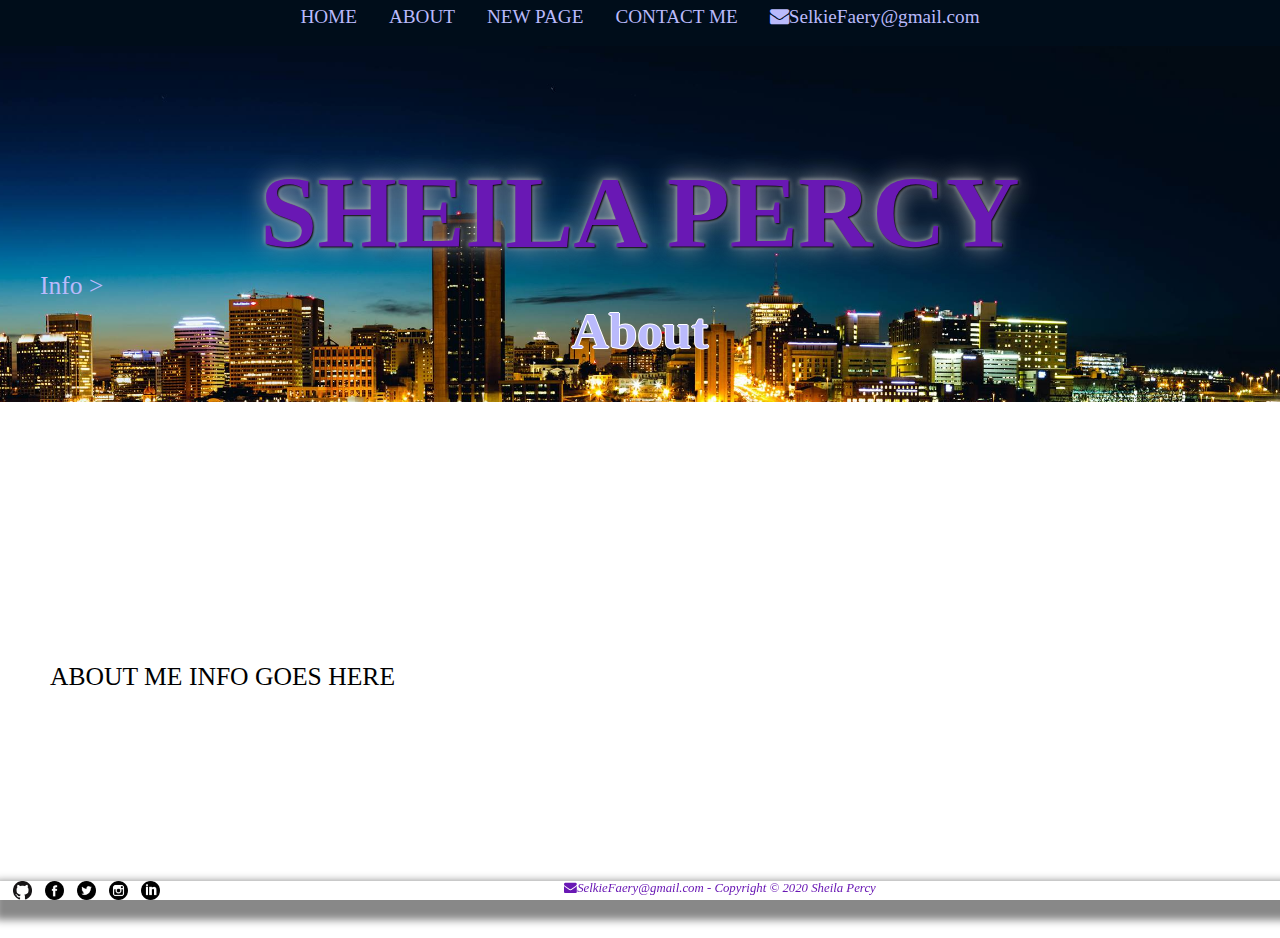
==== about.html @ a29e32d9 "Update about.html" ====
<!DOCTYPE html>

<html>

<head>
  <meta charset="UTF-8">
<title>Sheila Percy</title>
<meta name="description" content="Sheila Percy's about me page."/>
<meta name="keywords" content=""/>
<meta name="Author" content="Sheila Percy"/>
<meta name="Copyright" content="Copyright &copy; 2020 Sheila Percy"/>
<link rel="stylesheet" type="text/css" href="css/stylesheet.css">
<meta name="viewport" content="width=device-width, initial-scale=1">
<link rel="stylesheet"  href="https://cdnjs.cloudflare.com/ajax/libs/font-awesome/4.7.0/css/font-awesome.min.css">
<script src="https://ajax.googleapis.com/ajax/libs/jquery/3.3.1/jquery.min.js"></script>
<script src="js/jquery.js"></script>
<style>
body, html, .main {
   height: 100%;
}
section {
   min-height: 100%;
}
</style>
</head>

<body>

<div class="navbar">

      <a class="one" href="index.html">HOME</a>
      <a class="one" href="about.html">ABOUT</a>
      <a class="one" href="newpage.html">NEW PAGE</a>
      <a class="one" href="contact.html">CONTACT ME</a>
      <a class="one" href="mailto:SelkieFaery@gmail.com"><i class="fa fa-envelope"></i>SelkieFaery@gmail.com</a>
</div> <!--closing tag for navbar-->

<h1>SHEILA PERCY</h1>
<a class="three" href="#section2">Info ></a>
<h2>About</h2>



<div id="content" class="about">


<br>
<div class="main" id="section2"></div>
<br>
  
ABOUT ME INFO GOES HERE
  
</div>

<div id="footer">
  <a href="https://github.com/SelkieFaery">
    <img src="images/GitHub.png" alt="GitHub" id="social";>
  </a>
  <a href="https://www.facebook.com/Selkie.Faery">
    <img src="images/facebook.png" alt="Facebook" id="social";>
  </a>
  <a href="https://twitter.com/GwyllionFaery">
    <img src="images/twitter.png" alt="Twitter" id="social";>
  </a>
  <a href="https://www.instagram.com/selkie.faery/?hl=en">
    <img src="images/instagram.png" alt="Instragram" id="social";>
  </a>
  <a href="https://www.linkedin.com/in/sheila-percy-667b7618/">
    <img src="images/linkedin.png" alt="LinkedIn" id="social";>
  </a>
<a class="two" href="mailto:SelkieFaery@gmail.com"><i class="fa fa-envelope"></i>SelkieFaery@gmail.com</a> -
<i>Copyright &copy; 2020 Sheila Percy</i>
</div>
</body>
</html>
---- css/stylesheet.css ----
h1 {
    margin-top: 3vw;
    padding-top: 9vw;
	color: #6918B4;
      text-shadow: 1px 1px 2px black, 0 0 25px #C0C0C0, 0 0 5px #C0C0C0;
	text-align: center;
	font-size:8vw;
    margin-bottom: 00;
}


h2 {

	color: #babafc;
	text-align: center;
      text-shadow: -1px 0 white, 0 1px white, 1px 0 white, 0 -1px white;
	font-size: 4vw;
  margin-top: 0;
}

h3 {

	color: #babafc;
	text-align: center;
      text-shadow: -1px 0 white, 0 1px white, 1px 0 white, 0 -1px white;
	font-size: 3vw;
  margin-bottom: 300px;
  margin-top: 0;
}

html, body {
	margin:0;
	padding:0;
}

body, html {
    height: 100%;
}

body {
	font-size:2vw;
  background-image: url("../images/city2.jpeg");
  height: 80%;
  background-position: center;
  background-repeat: no-repeat;
  background-size: cover;
  background-attachment: fixed;
}

#content {

	color: black;
	background-color: white;
  padding-top:200px;
	padding-bottom:200px;
  padding-left: 50px;
  padding-right: 50px;
    font-size: 100%;
}
.centertext{
  	text-align: center;
}

.about {

}

#footer {

	color: #6918B4;
	font-size: 1vw;
	font-style: italic;
	text-align: center;
	bottom: 0;
	width: 100%;
    box-shadow: 5px 10px 8px 10px #888888;
    position: fixed;
    background-color: white;
}

#social {
	float: left;
  padding-left: 1vw;
    width: 1.5%;
    height: auto;
}


.navbar {
	width: 100%;
    text-align: center;
    position: fixed;
    padding-bottom: 16px;
    background-color: #000d1a;
    top: 0;

}

.navbar a {
    text-align: center;
    font-size: 1.5vw;
    padding: 1vw 1vw;
    text-decoration: none;
}

a.one:link {
    color: #babafc;
    text-decoration: none;

}

/* visited link */
a.one:visited {
    color: #babafc;
    text-decoration: none;
}

/* mouse over link */
a.one:hover {
    color: #6918B4;
    text-decoration: none;
}

a.two:link {
    color: #6918B4;
        text-decoration: none;
}

/* visited link */
a.two:visited {
    color: #6918B4;
        text-decoration: none;
}
/* mouse over link */
a.two:hover {
    color: #babafc;
        text-decoration: none;
}

a.three:link {
    color: #babafc;
    text-decoration: none;
  padding-left: 40px;
}

/* visited link */
a.three:visited {
    color: #babafc;
    text-decoration: none;
      padding-left: 40px;
}

/* mouse over link */
a.three:hover {
    color: #6918B4;
    text-decoration: none;
      padding-left: 40px;
}

table {
	font-family: Georgia;
	font-family: serif;
	font-size:2vw;
	text-align: left;

}

  table.center {
    margin-left:auto;
    margin-right:auto;
  }

th {
    padding: .2vw;
    	vertical-align: top;
}

.areaCode {
	width: 8%;
	margin-right: .3vw;
}

.phoneNumber {
	width: 20%;
}
.image2 {
	width: 40%;
	text-decoration: none;
    transition: transform .1s;
    border: 1px solid blue;
}
.image3 {
	width: 30%;
    border: 1px solid black;
}
.image4 {
	width: 45%;
    border: 1px solid black;
}
img.image2:hover {
    box-shadow: 0 4px 8px 0 rgba(0, 0, 0, 0.2), 0 6px 20px 0 rgba(0, 0, 0, 0.19);
    -ms-transform: scale(1.01); /* IE 9 */
    -webkit-transform: scale(1.01); /* Safari 3-8 */
    transform: scale(1.01);

}

.zip {
	width: 20%;
}

.comment-text-area {
float: left;
width:100%;
height: auto;
}
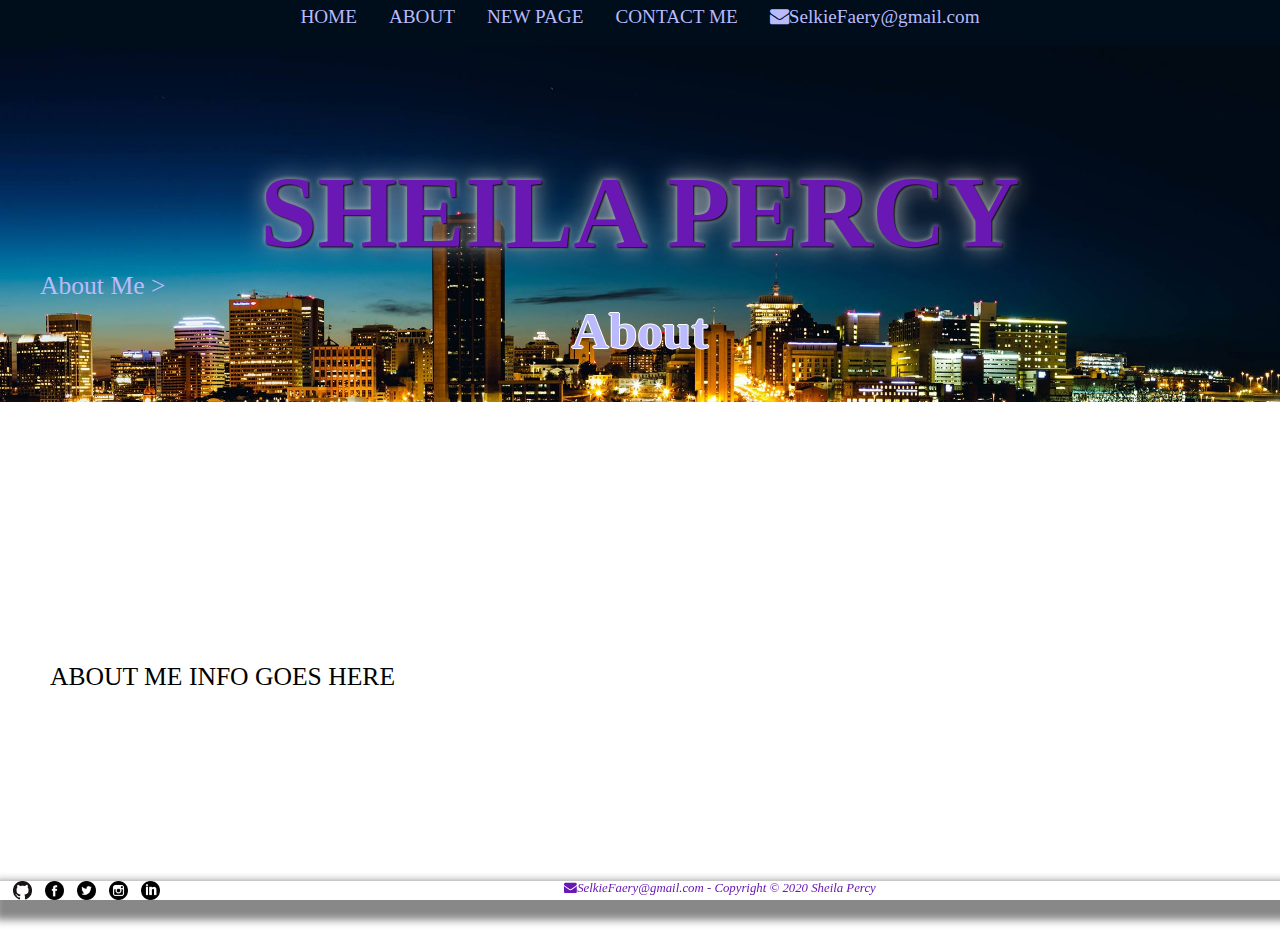
==== commit 0a5a7907: "Update about.html" ====
--- a/about.html
+++ b/about.html
@@ -36,7 +36,7 @@
 </div> <!--closing tag for navbar-->
 
 <h1>SHEILA PERCY</h1>
-<a class="three" href="#section2">Info ></a>
+<a class="three" href="#section2">About Me ></a>
 <h2>About</h2>
 
 
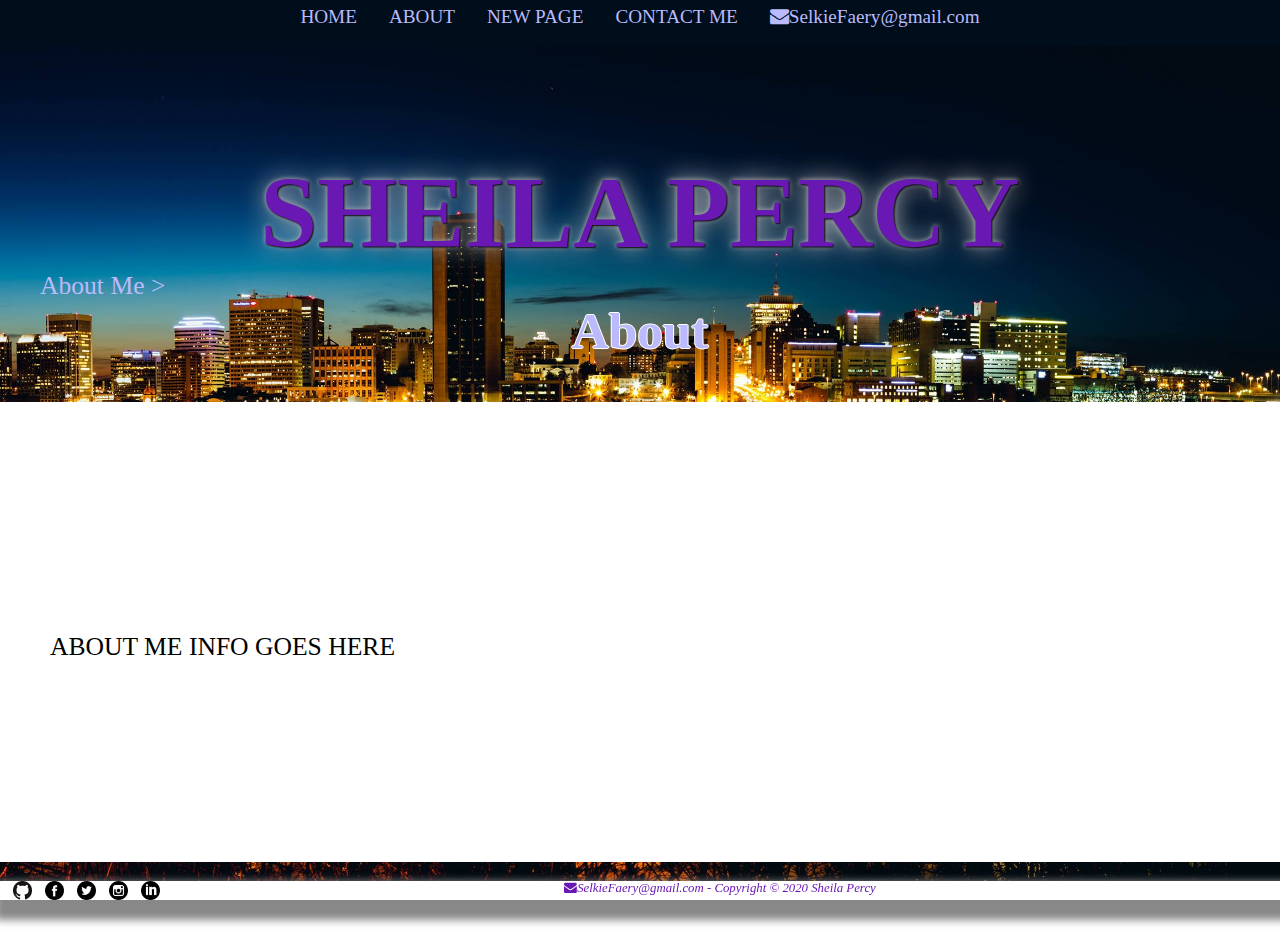
==== commit 7f4da454: "Update about.html" ====
--- a/about.html
+++ b/about.html
@@ -41,12 +41,11 @@
 
 
 
-<div id="content" class="about">
+<div id="content">
 
 
 <br>
 <div class="main" id="section2"></div>
-<br>
   
 ABOUT ME INFO GOES HERE
   
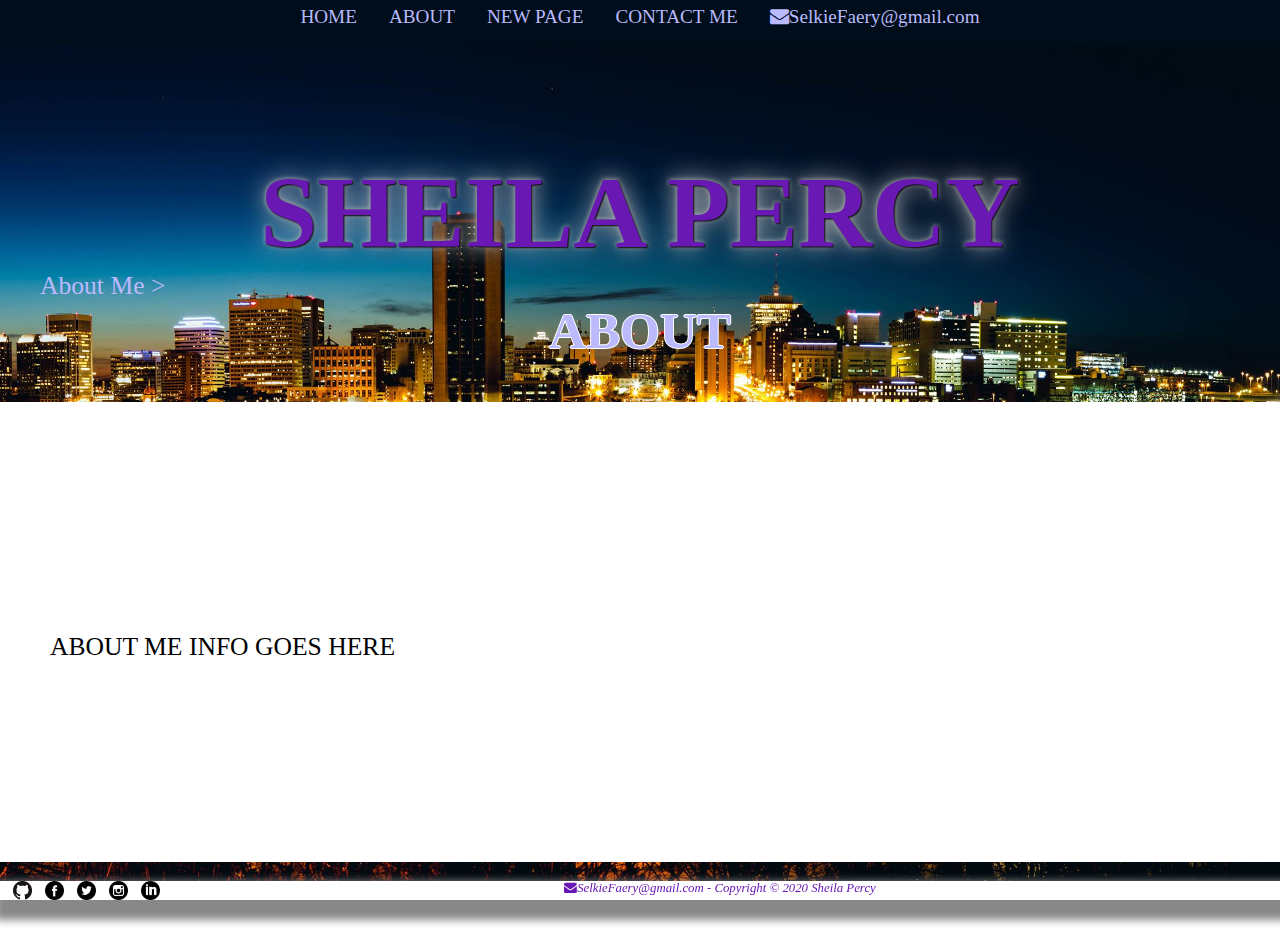
==== commit ea27f7f1: "Update about.html" ====
--- a/about.html
+++ b/about.html
@@ -37,7 +37,7 @@
 
 <h1>SHEILA PERCY</h1>
 <a class="three" href="#section2">About Me ></a>
-<h2>About</h2>
+<h2>ABOUT</h2>
 
 
 
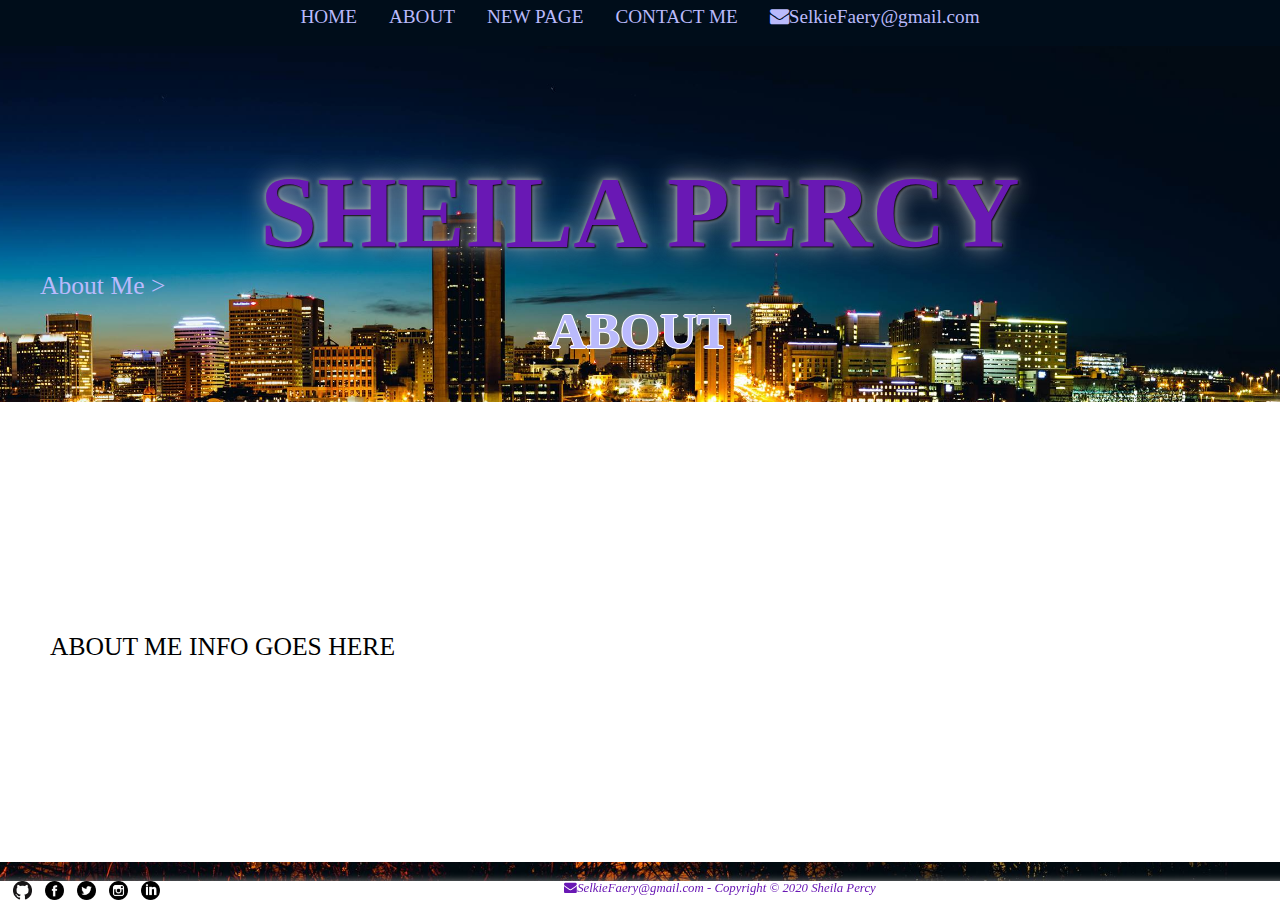
==== commit bc1918ac: "Update about.html" ====
--- a/about.html
+++ b/about.html
@@ -14,14 +14,7 @@
 <link rel="stylesheet"  href="https://cdnjs.cloudflare.com/ajax/libs/font-awesome/4.7.0/css/font-awesome.min.css">
 <script src="https://ajax.googleapis.com/ajax/libs/jquery/3.3.1/jquery.min.js"></script>
 <script src="js/jquery.js"></script>
-<style>
-body, html, .main {
-   height: 100%;
-}
-section {
-   min-height: 100%;
-}
-</style>
+
 </head>
 
 <body>
--- a/css/stylesheet.css
+++ b/css/stylesheet.css
@@ -37,8 +37,8 @@
     height: 100%;
 }
 
-body {
-	font-size:2vw;
+  body {
+  font-size:2vw;
   background-image: url("../images/city2.jpeg");
   height: 80%;
   background-position: center;
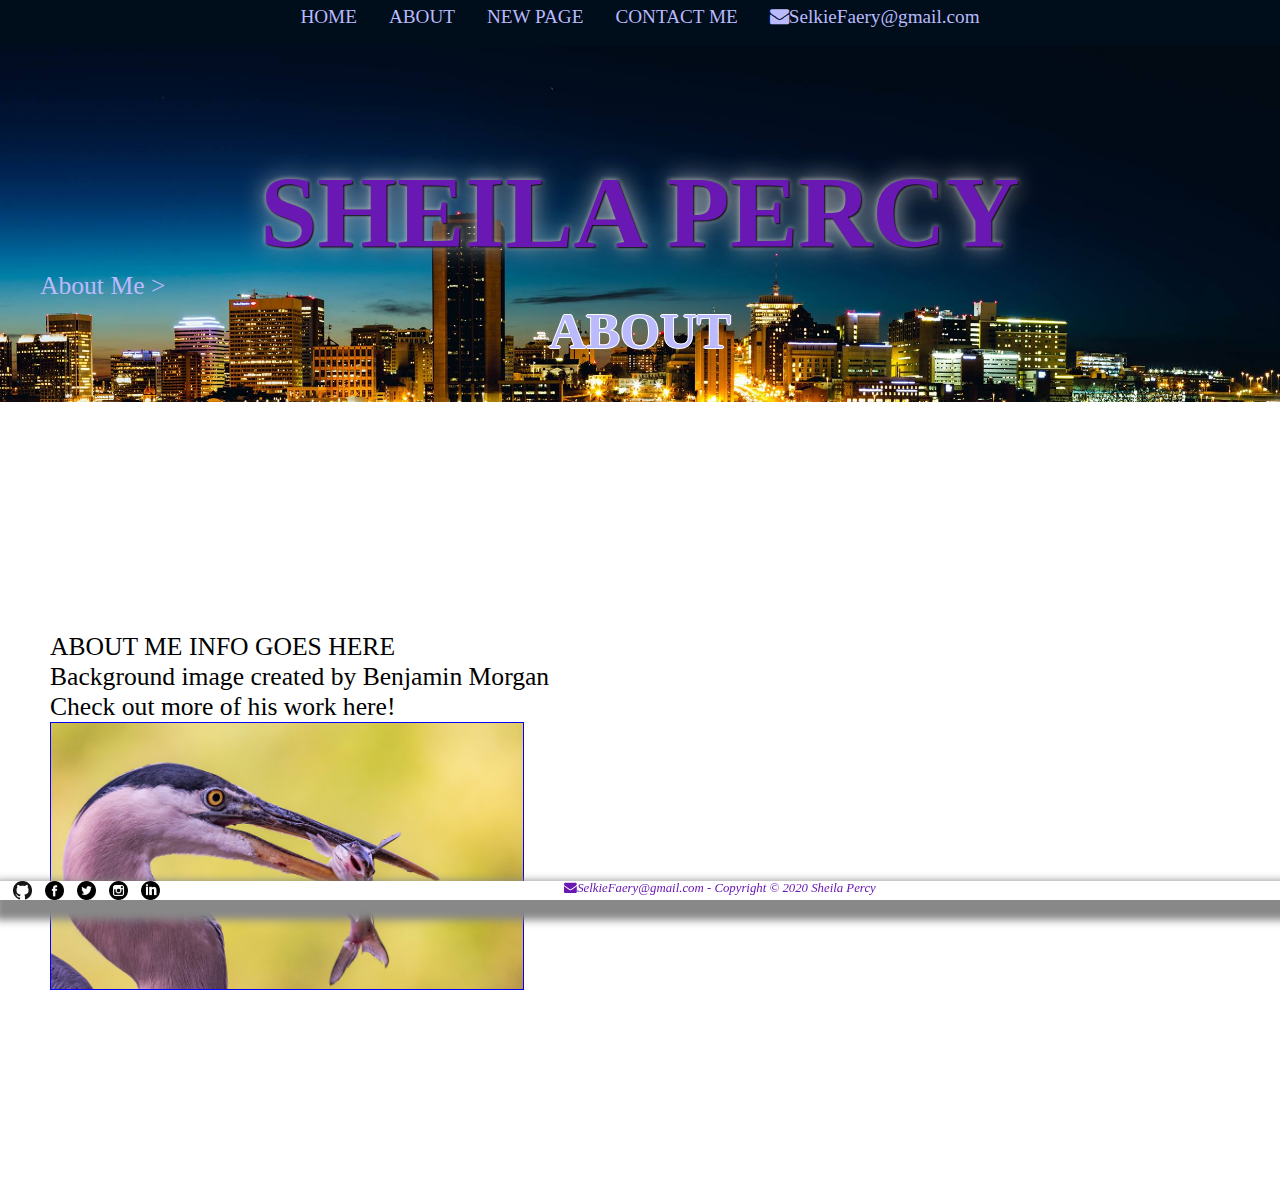
==== commit 205a5339: "Update about.html" ====
--- a/about.html
+++ b/about.html
@@ -42,6 +42,14 @@
   
 ABOUT ME INFO GOES HERE
   
+<br>
+Background image created by Benjamin Morgan
+<br>
+Check out more of his work here!
+<br>
+<a href="https://morganbs.com/"><img src="images/bird.jpg" alt="bird" class="image2"></a>
+<br>
+  
 </div>
 
 <div id="footer">
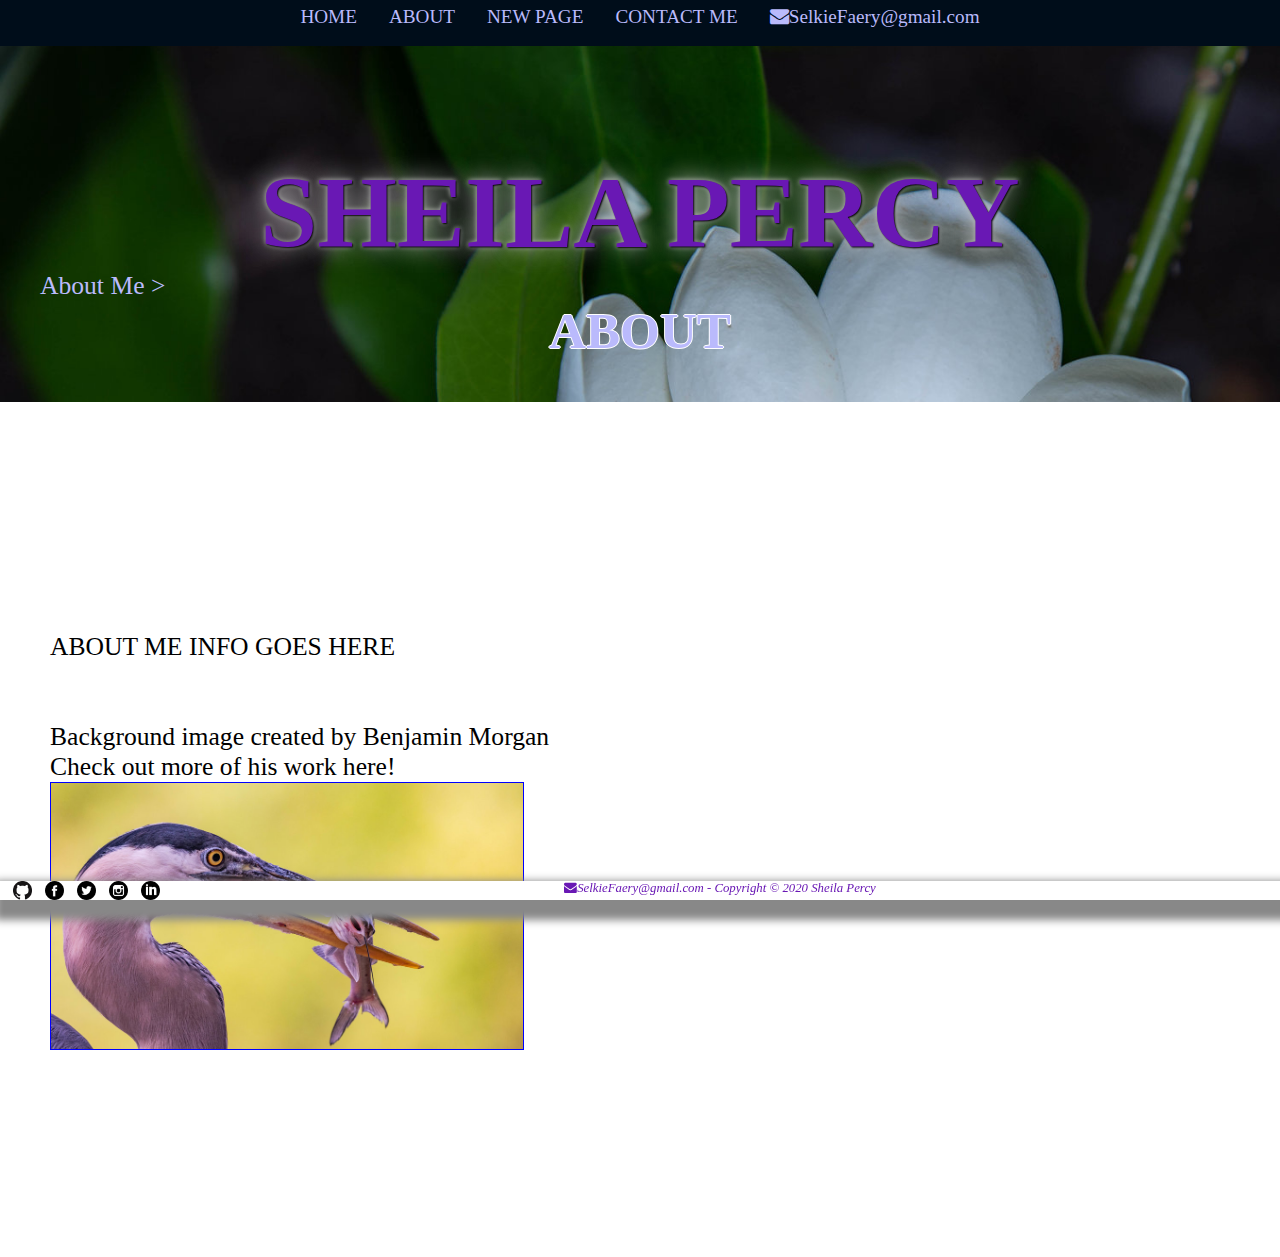
==== commit c0848f09: "Update about.html" ====
--- a/about.html
+++ b/about.html
@@ -41,7 +41,8 @@
 <div class="main" id="section2"></div>
   
 ABOUT ME INFO GOES HERE
-  
+<br>
+<br>
 <br>
 Background image created by Benjamin Morgan
 <br>
--- a/css/stylesheet.css
+++ b/css/stylesheet.css
@@ -39,7 +39,7 @@
 
   body {
   font-size:2vw;
-  background-image: url("../images/city2.jpeg");
+  background-image: url("../images/flower.jpg");
   height: 80%;
   background-position: center;
   background-repeat: no-repeat;
